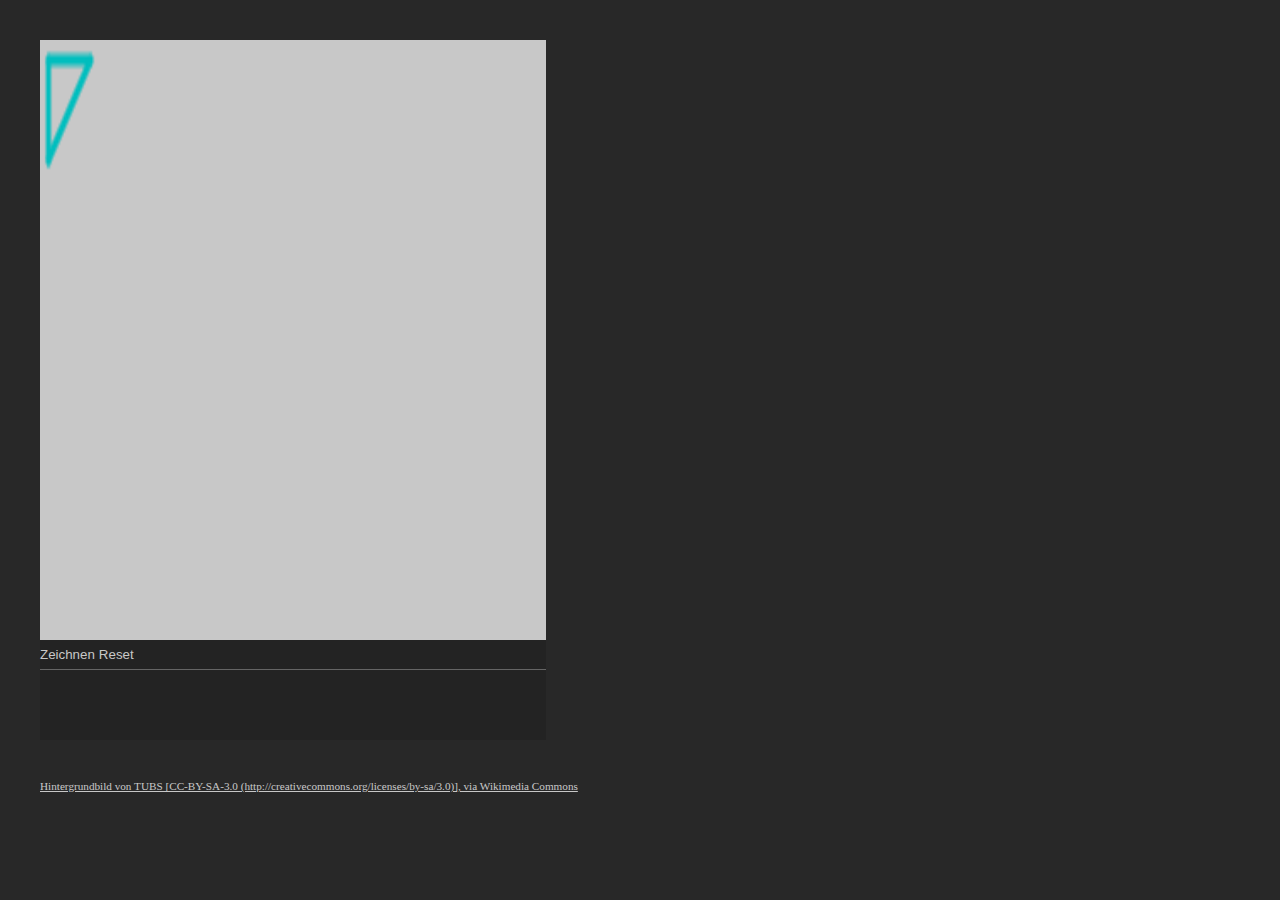
==== Draw-Your-Own-Route-On-canvas/demo.html @ c3807881 "Create demo.html" ====
<html id="demo">
    <head>
        <script src="http://ajax.googleapis.com/ajax/libs/jquery/1.10.2/jquery.min.js"></script>
        <script src="dryoc.js"></script>
        <script>
            $(document).ready(function(){
                $('#map').DRYOC({
                    done: 4,
                    edit: true,
                });
            });
        </script>
        <style>
            #demo *{
                margin: 0;
                padding: 0;
            }
            #demo a{
                color: rgb(200,200,200);
                display: block;
                margin: 10px 40px;
                font-size: .7em;
            }
            #demo body{
                background-color: rgb(40,40,40);
                color: rgb(200,200,200);
            }
            #demo .wrap{
                margin: 40px;
            }
            #demo canvas{
                background: url(http://upload.wikimedia.org/wikipedia/commons/0/0b/Relief_Map_of_Germany.svg) no-repeat 0 0 / auto 100% rgb(200,200,200);
                display: block;
                width: 506px;
                height: 600px;
            }
        </style>
    </head>
    <body>
        <div class="wrap">
            <canvas id="map" ></canvas>
        </div>
        <a target="_blank" title="von TUBS [CC-BY-SA-3.0 (http://creativecommons.org/licenses/by-sa/3.0)], via Wikimedia Commons" href="http://commons.wikimedia.org/wiki/File%3ARelief_Map_of_Germany.svg">Hintergrundbild von TUBS [CC-BY-SA-3.0 (http://creativecommons.org/licenses/by-sa/3.0)], via Wikimedia Commons</a>
    </body>
</html>
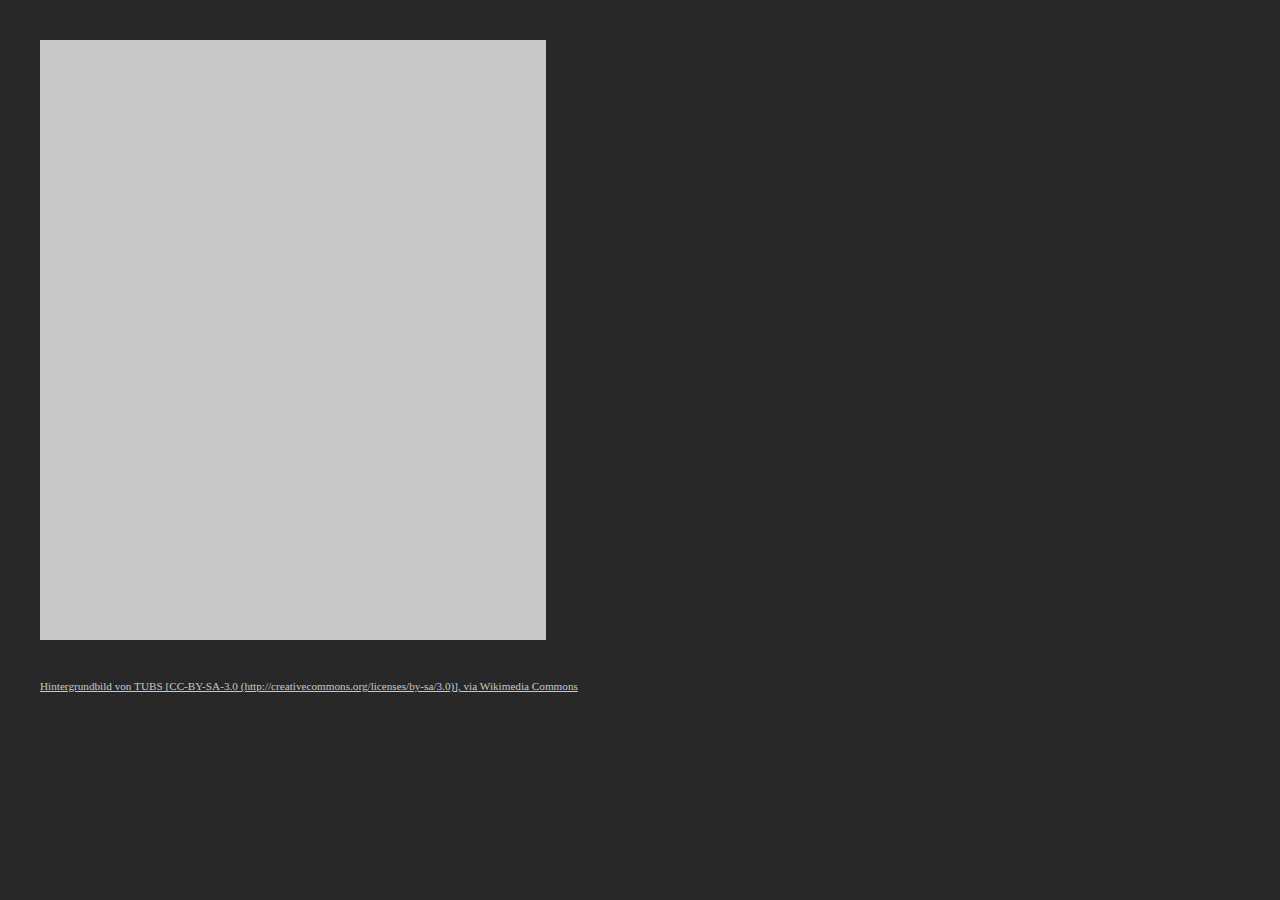
==== commit 80da1772: "Update demo.html" ====
--- a/Draw-Your-Own-Route-On-canvas/demo.html
+++ b/Draw-Your-Own-Route-On-canvas/demo.html
@@ -1,6 +1,6 @@
 <html id="demo">
     <head>
-        <script src="http://ajax.googleapis.com/ajax/libs/jquery/1.10.2/jquery.min.js"></script>
+        <script src="..jquery-1.10.2.min.js"></script>
         <script src="dryoc.js"></script>
         <script>
             $(document).ready(function(){
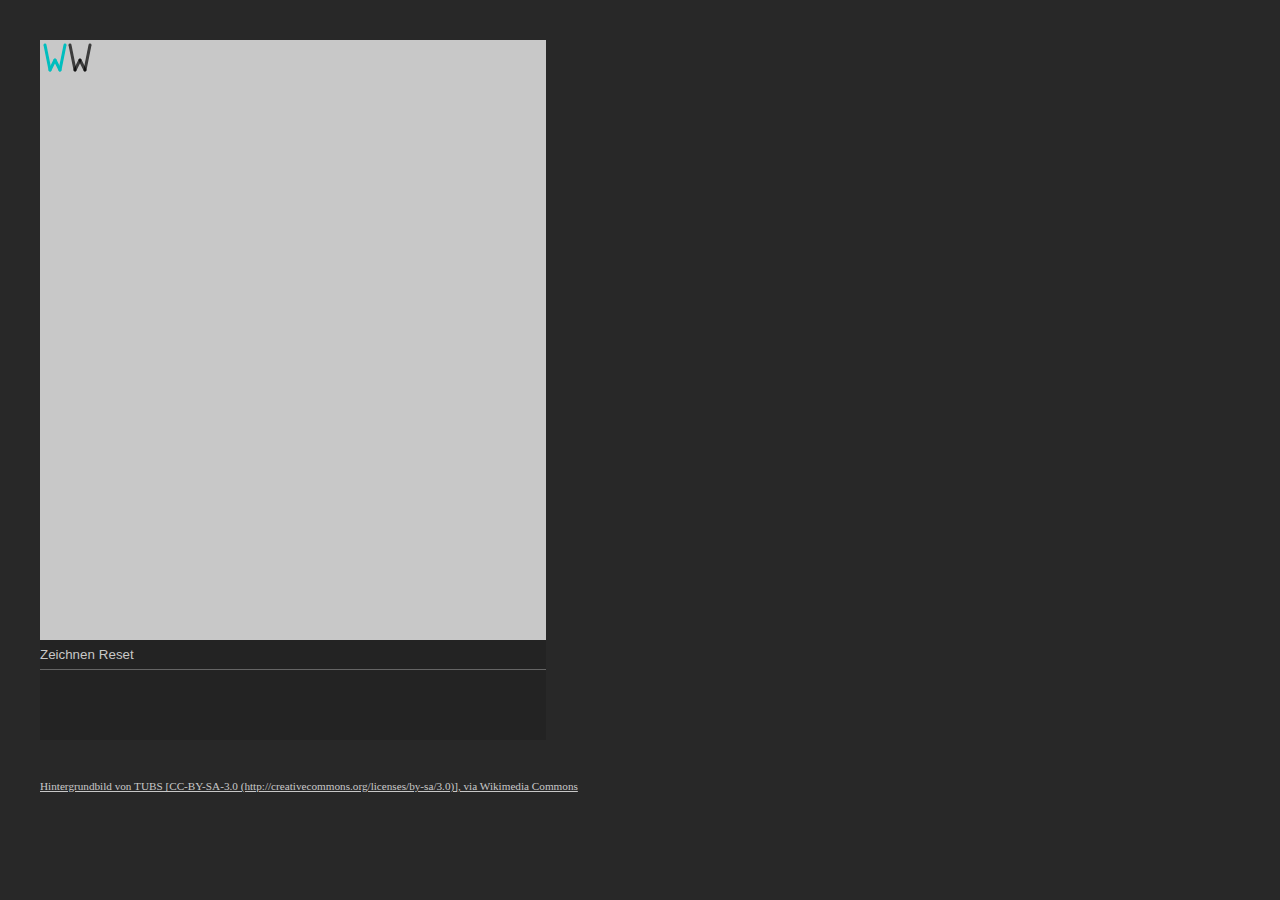
==== commit b849e0d7: "Update demo.html" ====
--- a/Draw-Your-Own-Route-On-canvas/demo.html
+++ b/Draw-Your-Own-Route-On-canvas/demo.html
@@ -1,6 +1,6 @@
 <html id="demo">
     <head>
-        <script src="..jquery-1.10.2.min.js"></script>
+        <script src="../jquery-1.10.2.min.js"></script>
         <script src="dryoc.js"></script>
         <script>
             $(document).ready(function(){
